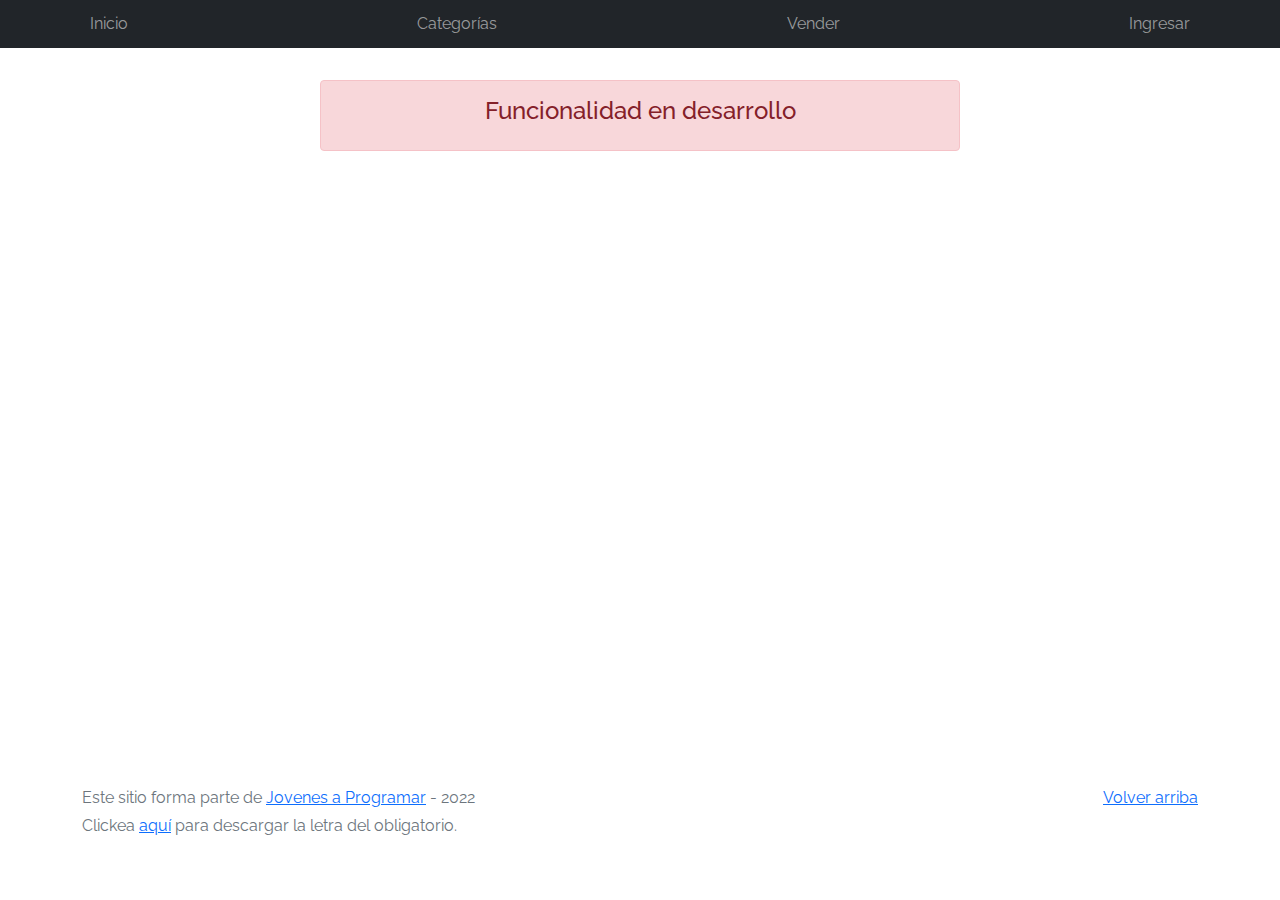
==== cart.html @ 973437c6 "commit inicial" ====
<!DOCTYPE html>
<html lang="es">

<head>
  <meta http-equiv="Content-Type" content="text/html; charset=UTF-8">
  <meta name="viewport" content="width=device-width, initial-scale=1, shrink-to-fit=no">
  <title>eMercado - Todo lo que busques está aquí</title>
  <link href="https://fonts.googleapis.com/css?family=Raleway:300,300i,400,400i,700,700i,900,900i" rel="stylesheet">
  <link href="css/bootstrap.min.css" rel="stylesheet">
  <link href="css/font-awesome.min.css" rel="stylesheet">
  <link href="css/styles.css" rel="stylesheet">
</head>

<body>
  <nav class="navbar navbar-expand-lg navbar-dark bg-dark p-1">
    <div class="container">
      <button class="navbar-toggler" type="button" data-bs-toggle="collapse" data-bs-target="#navbarNav"
        aria-controls="navbarNav" aria-expanded="false" aria-label="Toggle navigation">
        <span class="navbar-toggler-icon"></span>
      </button>
      <div class="collapse navbar-collapse" id="navbarNav">
        <ul class="navbar-nav w-100 justify-content-between">
          <li class="nav-item">
            <a class="nav-link" href="index.html">Inicio</a>
          </li>
          <li class="nav-item">
            <a class="nav-link" href="categories.html">Categorías</a>
          </li>
          <li class="nav-item">
            <a class="nav-link" href="sell.html">Vender</a>
          </li>
          <li class="nav-item">
          </li>
        </ul>
      </div>
    </div>
  </nav>
  <main>
    <div class="container">
      <div class="alert alert-danger text-center" role="alert">
        <h4 class="alert-heading">Funcionalidad en desarrollo</h4>
      </div>
    </div>
  </main>
  <footer class="text-muted">
    <div class="container">
      <p class="float-end">
        <a href="#">Volver arriba</a>
      </p>
      <p>Este sitio forma parte de <a href="https://jovenesaprogramar.edu.uy/" target="_blank">Jovenes a Programar</a> -
        2022</p>
      <p>Clickea <a target="_blank" href="Letra.pdf">aquí</a> para descargar la letra del obligatorio.</p>
    </div>
  </footer>
  <div id="spinner-wrapper">
    <div class="lds-ring">
      <div></div>
      <div></div>
      <div></div>
      <div></div>
    </div>
  </div>
  <script src="js/bootstrap.bundle.min.js"></script>
  <script src="js/init.js"></script>
  <script src="js/cart.js"></script>
</body>

</html>
---- css/styles.css ----
.jumbotron,
.card-body,
.container,
.site-header {
  font-family: 'Raleway', serif !important;
}

.jumbotron .display-4 {
  font-weight: bold;
}

nav a {
  text-decoration: none;
}

.bd-placeholder-img {
  font-size: 1.125rem;
  text-anchor: middle;
  -webkit-user-select: none;
  -moz-user-select: none;
  -ms-user-select: none;
  user-select: none;
}

@media (min-width: 768px) {
  .bd-placeholder-img-lg {
    font-size: 3.5rem;
  }
}

.jumbotron {
  height: 50vh;
  padding: 5em inherit;
  margin-bottom: 0;
  background-color: #53C0FB;
  background: url('../img/cover_back.png');
  background-size: cover;
  background-position: center;
  background-repeat: no-repeat;
  color: black;
  font-weight: bold;
}

@media (min-width: 768px) {
  .jumbotron {
    padding-top: 6rem;
    padding-bottom: 6rem;
  }
}

.jumbotron p:last-child {
  margin-bottom: 0;
}

.jumbotron-heading {
  font-weight: 300;
}

.jumbotron .container {
  max-width: 40rem;
  background-color: rgba(255, 255, 255, 0.5);
  border-radius: 10px;
  text-shadow: 1px 1px 2px grey;
}

.jumbotron .lead {
  font-size: 38px;
}

footer {
  padding-top: 3rem;
  padding-bottom: 3rem;
}

footer p {
  margin-bottom: .25rem;
}

.site-header a {
  color: white;
  transition: ease-in-out color .15s;
}

.site-header .dropdown-menu a {
  color: black;
}

.dropzone {
  border: 2px dashed #0087F7;
  border-radius: 5px;
  background: white;
}

.img-fit {
  max-height: 100%;
}

.alert {
  position: fixed;
  top: 80px;
  width: 50%;
  left: 50%;
  transform: translate(-50%, 0);
}

.lds-ring {
  display: inline-block;
  position: relative;
  width: 64px;
  height: 64px;
  top: 50%;
  left: 50%;
}

.cursor-active {
  cursor: pointer;
}

.left {
  float: left;
  padding: 4px;
  background-color: rgba(255, 255, 255, 0.5);
}

.lds-ring div {
  box-sizing: border-box;
  display: block;
  position: absolute;
  width: 51px;
  height: 51px;
  margin: 6px;
  border: 6px solid #fff;
  border-radius: 50%;
  animation: lds-ring 1.2s cubic-bezier(0.5, 0, 0.5, 1) infinite;
  border-color: #fff transparent transparent transparent;
}

.lds-ring div:nth-child(1) {
  animation-delay: -0.45s;
}

.lds-ring div:nth-child(2) {
  animation-delay: -0.3s;
}

.lds-ring div:nth-child(3) {
  animation-delay: -0.15s;
}

@keyframes lds-ring {
  0% {
    transform: rotate(0deg);
  }

  100% {
    transform: rotate(360deg);
  }
}

.signin {
  width: 100%;
  max-width: 330px;
  padding: 15px;
  margin: auto;
}

#spinner-wrapper {
  position: fixed;
  background-color: rgba(0, 0, 0, 0.5);
  width: 100%;
  height: 100%;
  top: 0;
  left: 0;
  z-index: 1021;
  display: none;
}

main {
  min-height: calc(100vh - 210px);
}

a.custom-card,
a.custom-card:hover {
  color: inherit;
  text-decoration: inherit;
}

.checked {
  color: orange;
}
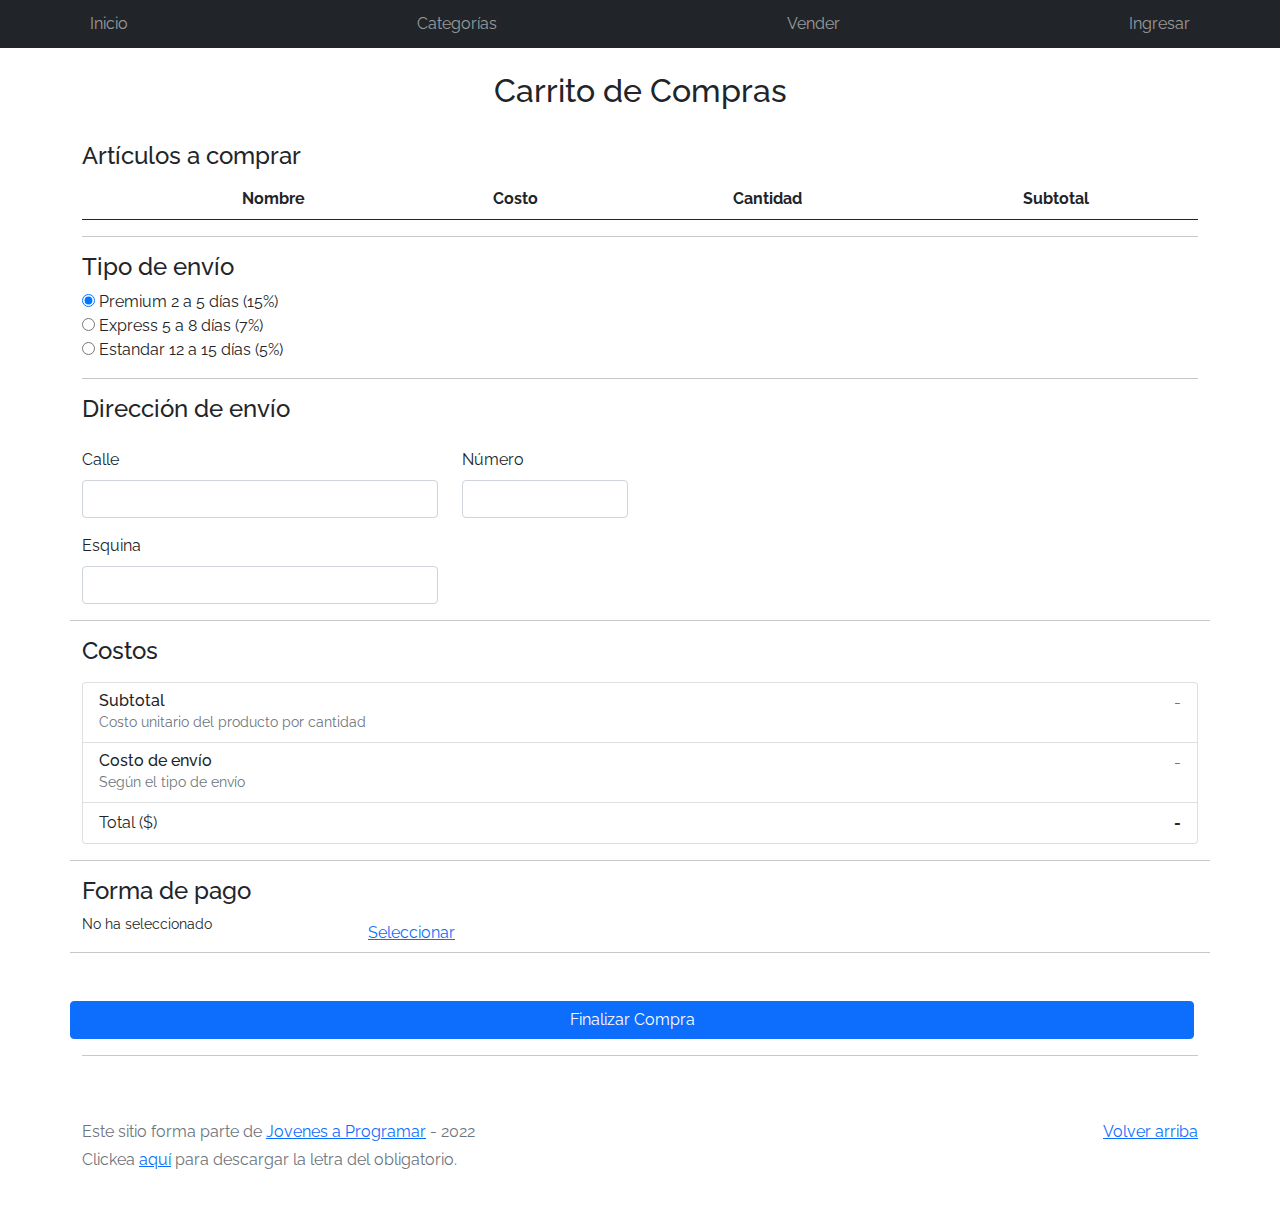
==== commit 043fdef7: "commits hasta entrega 6" ====
--- a/cart.html
+++ b/cart.html
@@ -21,7 +21,7 @@
       <div class="collapse navbar-collapse" id="navbarNav">
         <ul class="navbar-nav w-100 justify-content-between">
           <li class="nav-item">
-            <a class="nav-link" href="index.html">Inicio</a>
+            <a class="nav-link" href="main.html">Inicio</a>
           </li>
           <li class="nav-item">
             <a class="nav-link" href="categories.html">Categorías</a>
@@ -37,11 +37,197 @@
   </nav>
   <main>
     <div class="container">
-      <div class="alert alert-danger text-center" role="alert">
+      <!-- <div class="alert alert-danger text-center" role="alert">
         <h4 class="alert-heading">Funcionalidad en desarrollo</h4>
-      </div>
+      </div> -->
+
+      <div class="text-center p-4">
+        <h2>Carrito de Compras</h2>
+      </div>
+      <div class="text-left">
+        <h4>Artículos a comprar</h4>
+      </div>
+      <div class="text-center">
+        <table class="table">
+          <thead>
+            <tr>
+              <th scope="col"></th>
+              <th scope="col">Nombre</th>
+              <th scope="col">Costo</th>
+              <th scope="col">Cantidad</th>
+              <th scope="col">Subtotal</th>
+            </tr>
+          </thead>
+          <tbody id="items">
+
+          </tbody>
+        </table>
+        <hr>
+      </div>
+
+      <div class="text-left">
+        <h4>Tipo de envío</h4>
+        <!-- div con los controles para el costo envío -->
+        <div>
+          <div class="custom-control custom-radio">
+            <input id="premium" name="sendType" type="radio" class="custom-control-input" checked="" required="">
+            <label class="custom-control-label" for="premium">Premium 2 a 5 días (15%)</label>
+          </div>
+          <div class="custom-control custom-radio">
+            <input id="express" name="sendType" type="radio" class="custom-control-input" required="">
+            <label class="custom-control-label" for="express">Express 5 a 8 días (7%)</label>
+          </div>
+          <div class="custom-control custom-radio">
+            <input id="standar" name="sendType" type="radio" class="custom-control-input" required="">
+            <label class="custom-control-label" for="standar">Estandar 12 a 15 días (5%)</label>
+          </div>
+        </div>
+        <!-- --- -->
+        <hr>
+        <h4>Dirección de envío</h4>
+        <!-- formulario para los datos de envio -->
+        <form action="#" method="get" class="row mt-4 needs-validation" id="formulario" novalidate>
+          <!-- div para la direccion de envio -->
+          <div class="adress">
+            <div class="row">
+              <div class="col-md-4 mb-3">
+                <label for="street" class="form-label">Calle</label>
+                <input type="text" class="form-control" id="street" required>
+                <div class="valid-feedback"></div>
+                <div class="invalid-feedback">Ingrese una calle</div>
+              </div>
+              <div class="col-md-2 mb-3">
+                <label for="number" class="form-label">Número</label>
+                <input type="number" class="form-control" id="number" min="1" required>
+                <div class="valid-feedback"></div>
+                <div class="invalid-feedback">Ingrese un número</div>
+              </div>
+            </div>
+            <div class="row">
+              <div class="col-md-4 mb-3">
+                <label for="corner" class="form-label">Esquina</label>
+                <input type="text" class="form-control" id="corner" required>
+                <div class="valid-feedback"></div>
+                <div class="invalid-feedback">Ingrese una esquina</div>
+              </div>
+            </div>
+          </div>
+          <!-- --- -->
+          <hr>
+          <!-- div para costos -->
+          <div class="text-left">
+            <h4 class="mb-3">Costos</h4>
+            <ul class="list-group mb-3">
+              <li class="list-group-item d-flex justify-content-between lh-condensed">
+                <div>
+                  <h6 class="my-0">Subtotal</h6>
+                  <small class="text-muted">Costo unitario del producto por cantidad</small>
+                </div>
+                <span class="text-muted" id="subtotalText">-</span>
+              </li>
+              <li class="list-group-item d-flex justify-content-between lh-condensed">
+                <div>
+                  <h6 class="my-0">Costo de envío</h6>
+                  <small class="text-muted">Según el tipo de envío</small>
+                </div>
+                <span class="text-muted" id="comissionText">-</span>
+              </li>
+              <li class="list-group-item d-flex justify-content-between">
+                <span>Total ($)</span>
+                <strong id="totalCostText">-</strong>
+              </li>
+            </ul>
+          </div>
+          <!-- -- -->
+          <hr>
+          <!-- div para forma de pago -->
+          <div class="text-left">
+            <h4>Forma de pago</h4>
+            <div class="row align-items-start">
+              <div class="col-sm-3 small" id="payMethod">No ha seleccionado</div>
+              <div class="col-sm-3 small">
+                <button type="button" class="btn btn-link ps-0" data-bs-toggle="modal"
+                  data-bs-target="#modalForm">Seleccionar</button>
+              </div>
+            </div>
+          </div>
+          <!-- --- -->
+          <!-- div para el modal -->
+          <div class="modal fade" id="modalForm" tabindex="-1" aria-hidden="true">
+            <div class="modal-dialog">
+              <div class="modal-content">
+                <div class="modal-header">
+                  <h1 class="modal-title fs-5">Forma de pago</h1>
+                </div>
+                <div class="modal-body">
+                  <div>
+                    <div class="form-check form-switch">
+                      <input class="form-check-input" name="payType" type="radio" oninput="setPayment()"
+                        id="creditCard">
+                      <label class="form-check-label" for="creditCard">Tarjeta de Crédito</label>
+                    </div>
+                    <hr>
+                    <div class="row">
+                      <div class="col-6">
+                        <label for="cardNumber">Número de tarjeta</label>
+                        <input type="number" class="form-control" id="cardNumber" required="" disabled>
+                        <div class="valid-feedback"></div>
+                        <div class="invalid-feedback">Ingrese el número de tarjeta</div>
+                      </div>
+                      <div class="col-4">
+                        <label for="secCode">Código de seg.</label>
+                        <input type="number" name="secCode" class="form-control" id="secCode" required="" disabled>
+                        <div class="valid-feedback"></div>
+                        <div class="invalid-feedback">Ingrese el código de seguridad</div>
+                      </div>
+                    </div>
+                    <br>
+                    <div class="row">
+                      <div class="col-6">
+                        <label for="expDate">Vencimiento (MM/AA)</label>
+                        <input type="text" name="expDate" class="form-control" id="expDate" required="" disabled>
+                        <div class="valid-feedback"></div>
+                        <div class="invalid-feedback">Ingrese la fecha de vencimiento</div>
+                      </div>
+                    </div>
+                    <br>
+                  </div>
+                  <div>
+                    <div class="form-check form-switch">
+                      <input class="form-check-input" name="payType" type="radio" oninput="setPayment()" id="transf">
+                      <label class="form-check-label" for="transf">Transferencia Bancaria</label>
+                    </div>
+                    <hr>
+                    <div class="row">
+                      <div class="col-6">
+                        <label for="accountNumber">Número de cuenta</label>
+                        <input type="number" class="form-control" id="accountNumber" required="" disabled>
+                        <div class="valid-feedback"></div>
+                        <div class="invalid-feedback">Ingrese el número de cuenta</div>
+                      </div>
+                    </div>
+                    <br>
+                  </div>
+                  <div class="modal-footer">
+                    <button class="btn btn-primary" type="button" id="closeModal"
+                      data-bs-dismiss="modal">Cerrar</button>
+                  </div>
+                </div>
+              </div>
+            </div>
+          </div>
+          <!-- --- -->
+          <hr>
+          <div class="row g-3">
+            <button class="btn btn-primary" type="submit" id="sendBtn">Finalizar Compra</button>
+          </div>
+        </form>
+        <!-- --- -->
+      </div>
+      <hr>
     </div>
   </main>
+
   <footer class="text-muted">
     <div class="container">
       <p class="float-end">
@@ -51,6 +237,9 @@
         2022</p>
       <p>Clickea <a target="_blank" href="Letra.pdf">aquí</a> para descargar la letra del obligatorio.</p>
     </div>
+    <div class="alert alert-success alert-dismissible fade" role="alert" id="alert-success">¡Has comprado con éxito!
+      <button type="button" class="btn-close" data-bs-dismiss="alert" aria-label="Close"></button>
+    </div>
   </footer>
   <div id="spinner-wrapper">
     <div class="lds-ring">
--- a/css/styles.css
+++ b/css/styles.css
@@ -48,6 +48,7 @@
   }
 }
 
+
 .jumbotron p:last-child {
   margin-bottom: 0;
 }
@@ -189,3 +190,28 @@
   color: orange;
 }
 
+
+
+tr.c{
+  border-left: 1px solid;
+  border-right: 1px solid;
+}
+
+#col{
+  border-top: 1px solid;
+}
+
+#fila{
+  border-bottom: 1px solid;
+}
+
+#images-rp{
+  display: flex;
+  flex-direction: row;
+}
+
+#photo{
+  display: flex;
+  align-items: flex-start;
+}
+
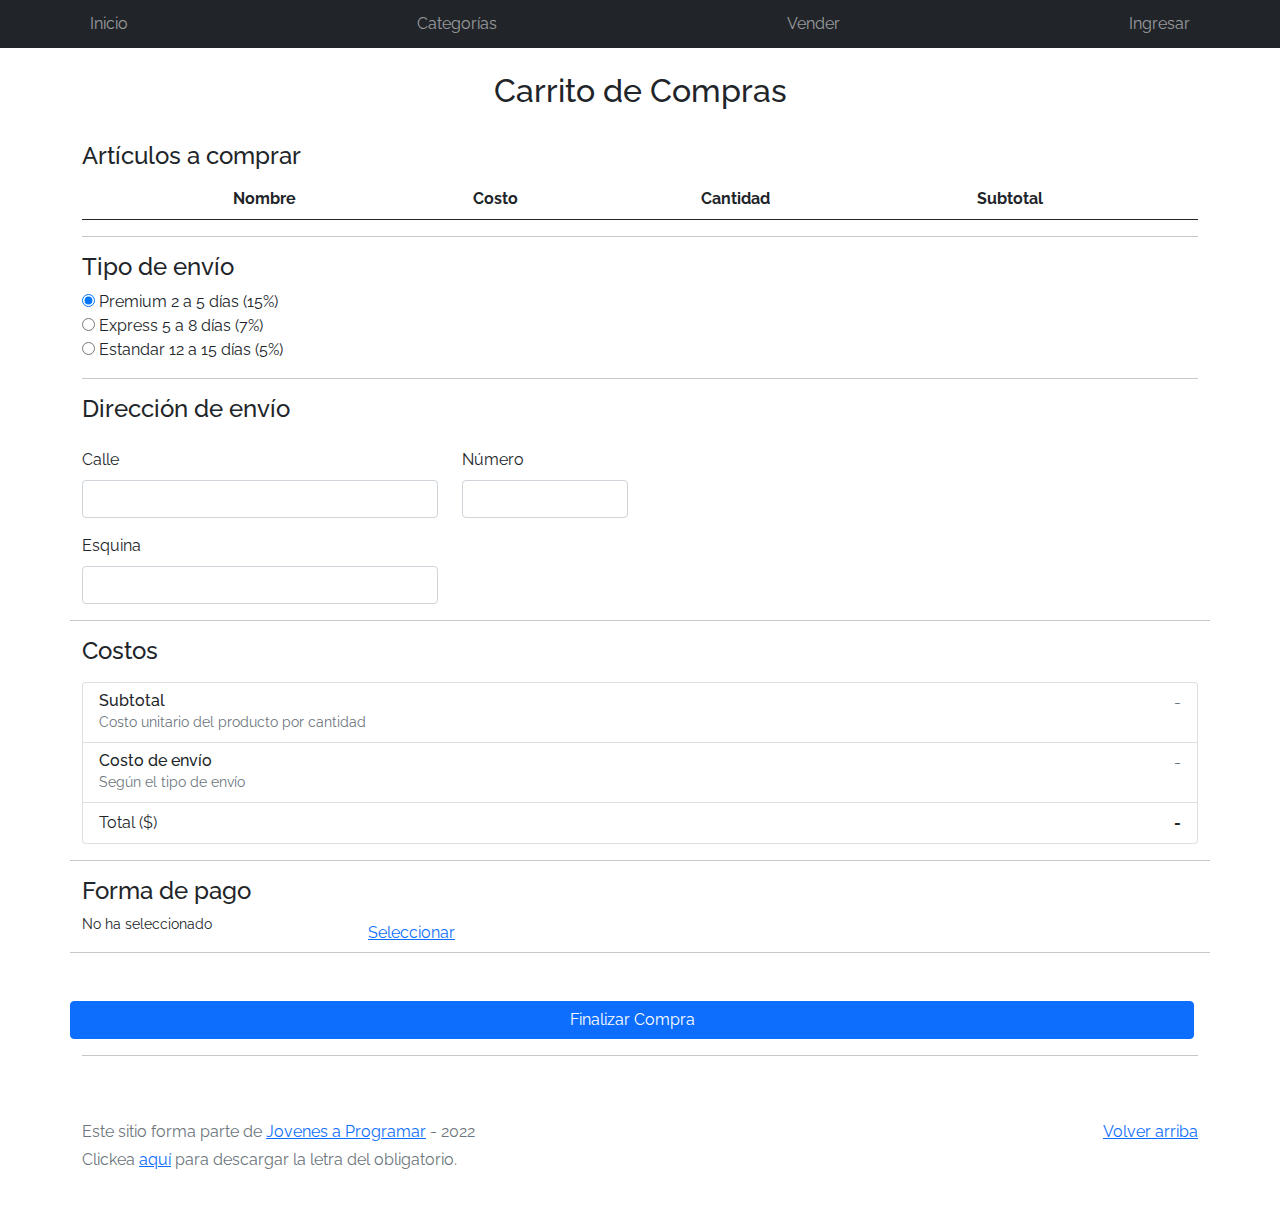
==== commit dd39595f: "commit entrega 7" ====
--- a/cart.html
+++ b/cart.html
@@ -8,6 +8,7 @@
   <link href="https://fonts.googleapis.com/css?family=Raleway:300,300i,400,400i,700,700i,900,900i" rel="stylesheet">
   <link href="css/bootstrap.min.css" rel="stylesheet">
   <link href="css/font-awesome.min.css" rel="stylesheet">
+  <link rel="stylesheet" href="https://cdn.jsdelivr.net/npm/bootstrap-icons@1.10.1/font/bootstrap-icons.css">
   <link href="css/styles.css" rel="stylesheet">
 </head>
 
@@ -56,6 +57,7 @@
               <th scope="col">Costo</th>
               <th scope="col">Cantidad</th>
               <th scope="col">Subtotal</th>
+              <th scope="col"></th>
             </tr>
           </thead>
           <tbody id="items">
--- a/css/styles.css
+++ b/css/styles.css
@@ -215,3 +215,10 @@
   align-items: flex-start;
 }
 
+#card-perfil{
+  width: 150px;
+  display: flex;
+  align-items: flex-start;
+  padding: 0%;
+}
+
